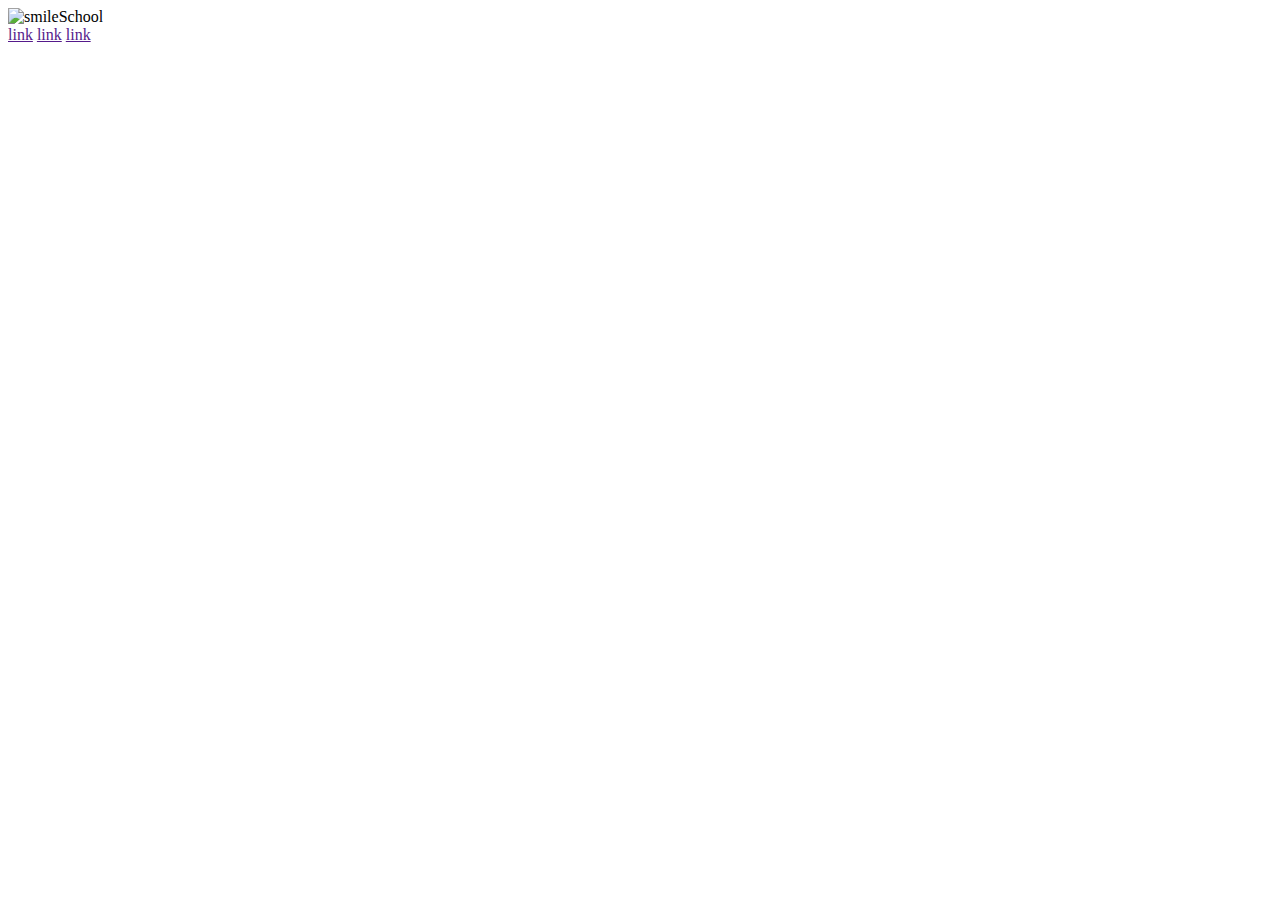
==== html_advanced/index.html @ eac5856f "Header" ====
<!DOCTYPE html>
<html lang="en-US">
    <head>
        <meta charset="utf-8" >
        <title>Wire Frame</title>
    </head>
    <body>
        <header>
            <img src="image.png" alt="smileSchool">
            <div>
                <a href="">link</a>
                <a href="">link</a>
                <a href="">link</a>
            </div>
        </header>
    </body>
</html>
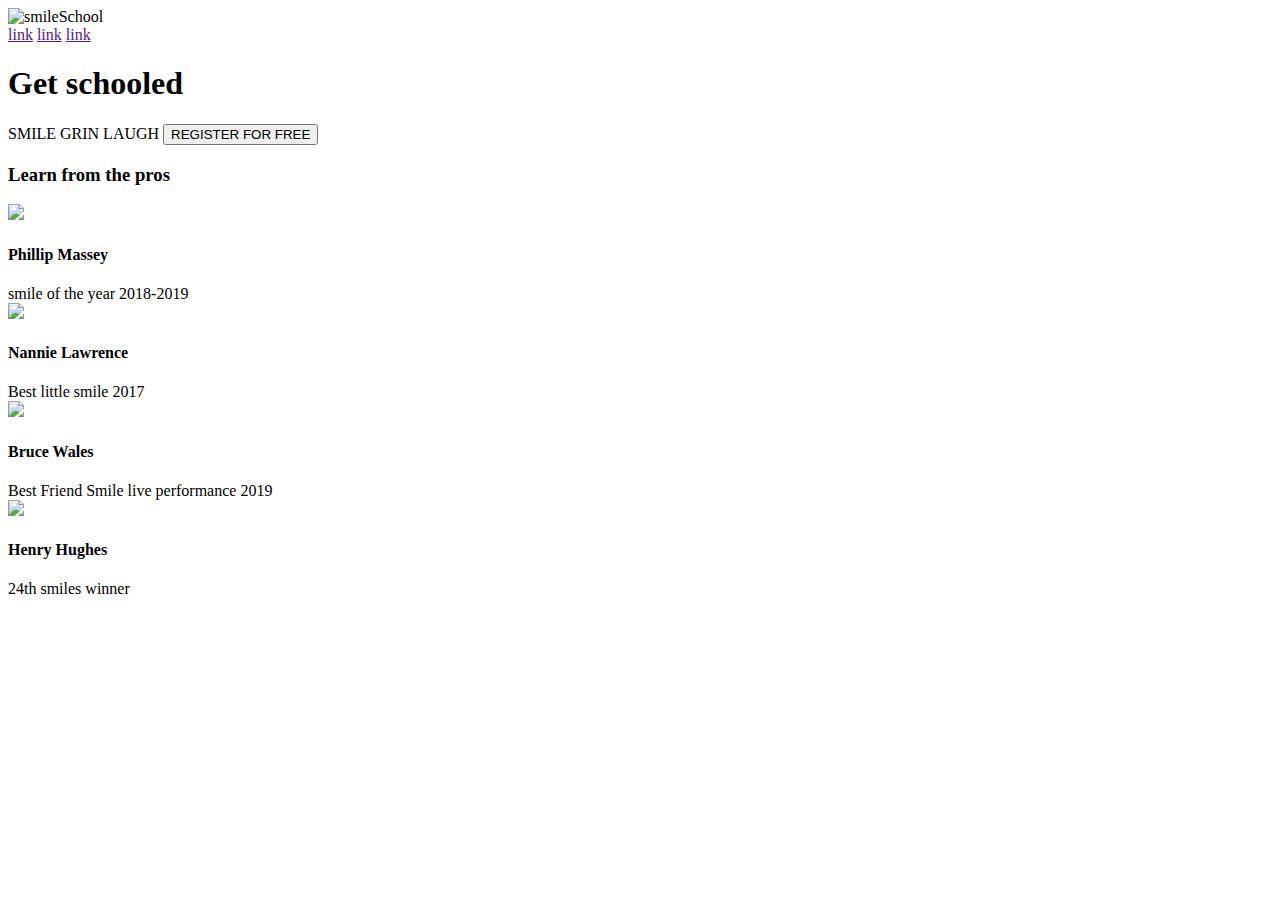
==== commit 1ff059b2: "Banner" ====
--- a/html_advanced/index.html
+++ b/html_advanced/index.html
@@ -13,5 +13,42 @@
                 <a href="">link</a>
             </div>
         </header>
+        <main>
+            <section>
+                <div>
+                    <h1>Get schooled</h1>
+                    <text>SMILE GRIN LAUGH</text>
+                    <button>REGISTER FOR FREE</button>
+                </div>
+                <div>
+                    <h3>Learn from the pros</h3>
+                    <div>
+                        <div>
+                            <img src="images.png/image 1.png">
+                            <h4>Phillip Massey</h4>
+                            <text>smile of the year</text>
+                            <text>2018-2019</text>
+                        </div>
+                        <div>
+                            <img src="images.png/image 3.png">
+                            <h4>Nannie Lawrence</h4>
+                            <text>Best little smile</text>
+                            <text>2017</text>
+                        </div>
+                        <div>
+                            <img src="images.png/image 2.png">
+                            <h4>Bruce Wales</h4>
+                            <text>Best Friend Smile</text>
+                            <text>live performance 2019</text>
+                        </div>
+                        <div>
+                            <img src="images.png/image 4.png">
+                            <h4>Henry Hughes</h4>
+                            <text>24th smiles winner</text>
+                        </div>
+                    </div>
+                </div>
+            </section>
+        </main>
     </body>
 </html>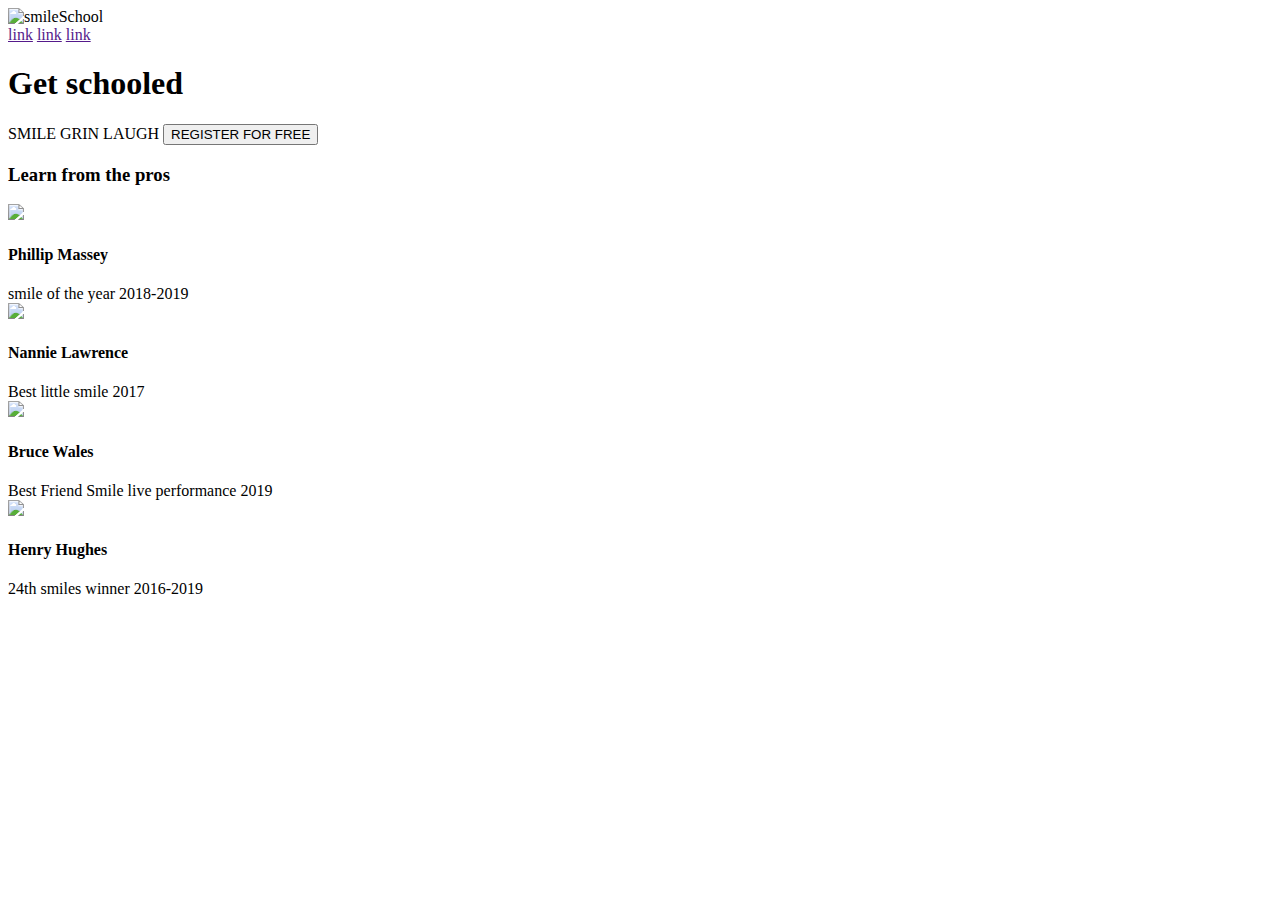
==== commit e90b4502: "task 2 banner" ====
--- a/html_advanced/index.html
+++ b/html_advanced/index.html
@@ -45,6 +45,7 @@
                             <img src="images.png/image 4.png">
                             <h4>Henry Hughes</h4>
                             <text>24th smiles winner</text>
+                            <text>2016-2019</text>
                         </div>
                     </div>
                 </div>
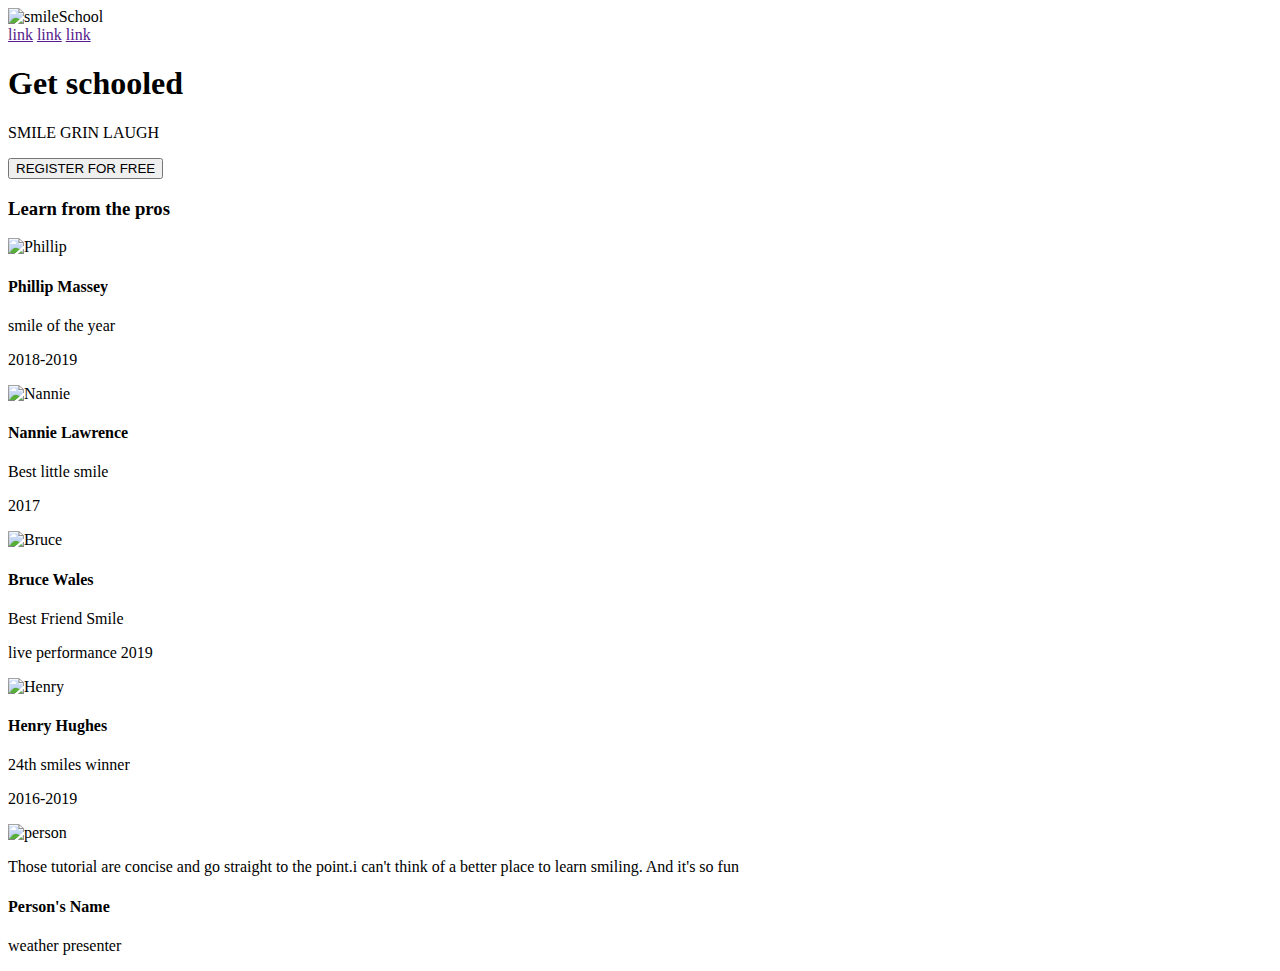
==== commit ef7ee33b: "quote" ====
--- a/html_advanced/index.html
+++ b/html_advanced/index.html
@@ -17,37 +17,47 @@
             <section>
                 <div>
                     <h1>Get schooled</h1>
-                    <text>SMILE GRIN LAUGH</text>
+                    <p>SMILE GRIN LAUGH</p>
                     <button>REGISTER FOR FREE</button>
                 </div>
                 <div>
                     <h3>Learn from the pros</h3>
                     <div>
                         <div>
-                            <img src="images.png/image 1.png">
+                            <img src="images.png/image1.png" alt="Phillip">
                             <h4>Phillip Massey</h4>
-                            <text>smile of the year</text>
-                            <text>2018-2019</text>
+                            <p>smile of the year</p>
+                            <p>2018-2019</p>
                         </div>
                         <div>
-                            <img src="images.png/image 3.png">
+                            <img src="images.png/image3.png" alt="Nannie">
                             <h4>Nannie Lawrence</h4>
-                            <text>Best little smile</text>
-                            <text>2017</text>
+                            <p>Best little smile</p>
+                            <p>2017</p>
                         </div>
                         <div>
-                            <img src="images.png/image 2.png">
+                            <img src="images.png/image2.png" alt="Bruce">
                             <h4>Bruce Wales</h4>
-                            <text>Best Friend Smile</text>
-                            <text>live performance 2019</text>
+                            <p>Best Friend Smile</p>
+                            <p>live performance 2019</p>
                         </div>
                         <div>
-                            <img src="images.png/image 4.png">
+                            <img src="images.png/image4.png" alt="Henry">
                             <h4>Henry Hughes</h4>
-                            <text>24th smiles winner</text>
-                            <text>2016-2019</text>
+                            <p>24th smiles winner</p>
+                            <p>2016-2019</p>
                         </div>
                     </div>
+                </div>
+            </section>
+            <section>
+                <div>
+                    <img src="images.png/image5.png" alt="person">
+                </div>
+                <div>
+                    <p>Those tutorial are concise and go straight to the point.i can't think of a better place to learn smiling. And it's so fun</p>
+                    <h4>Person's Name</h4>
+                    <p>weather presenter</p>
                 </div>
             </section>
         </main>
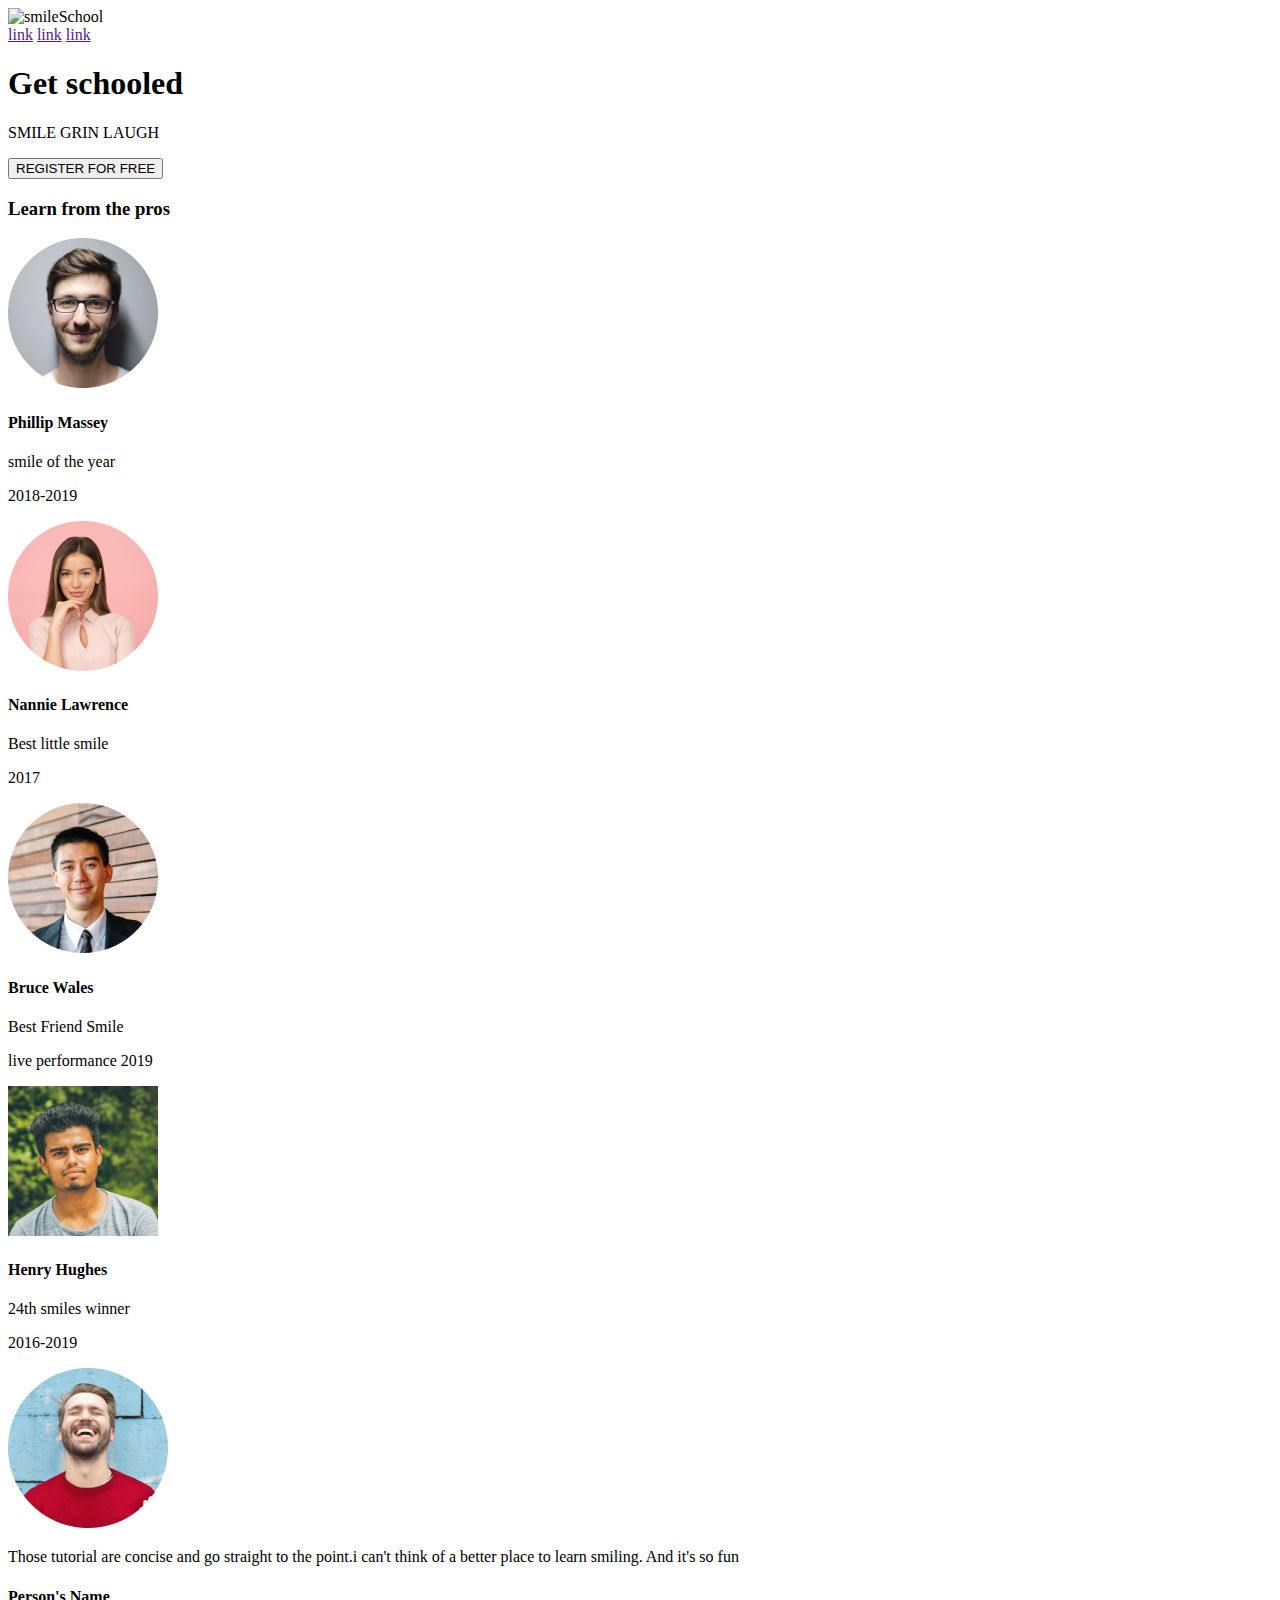
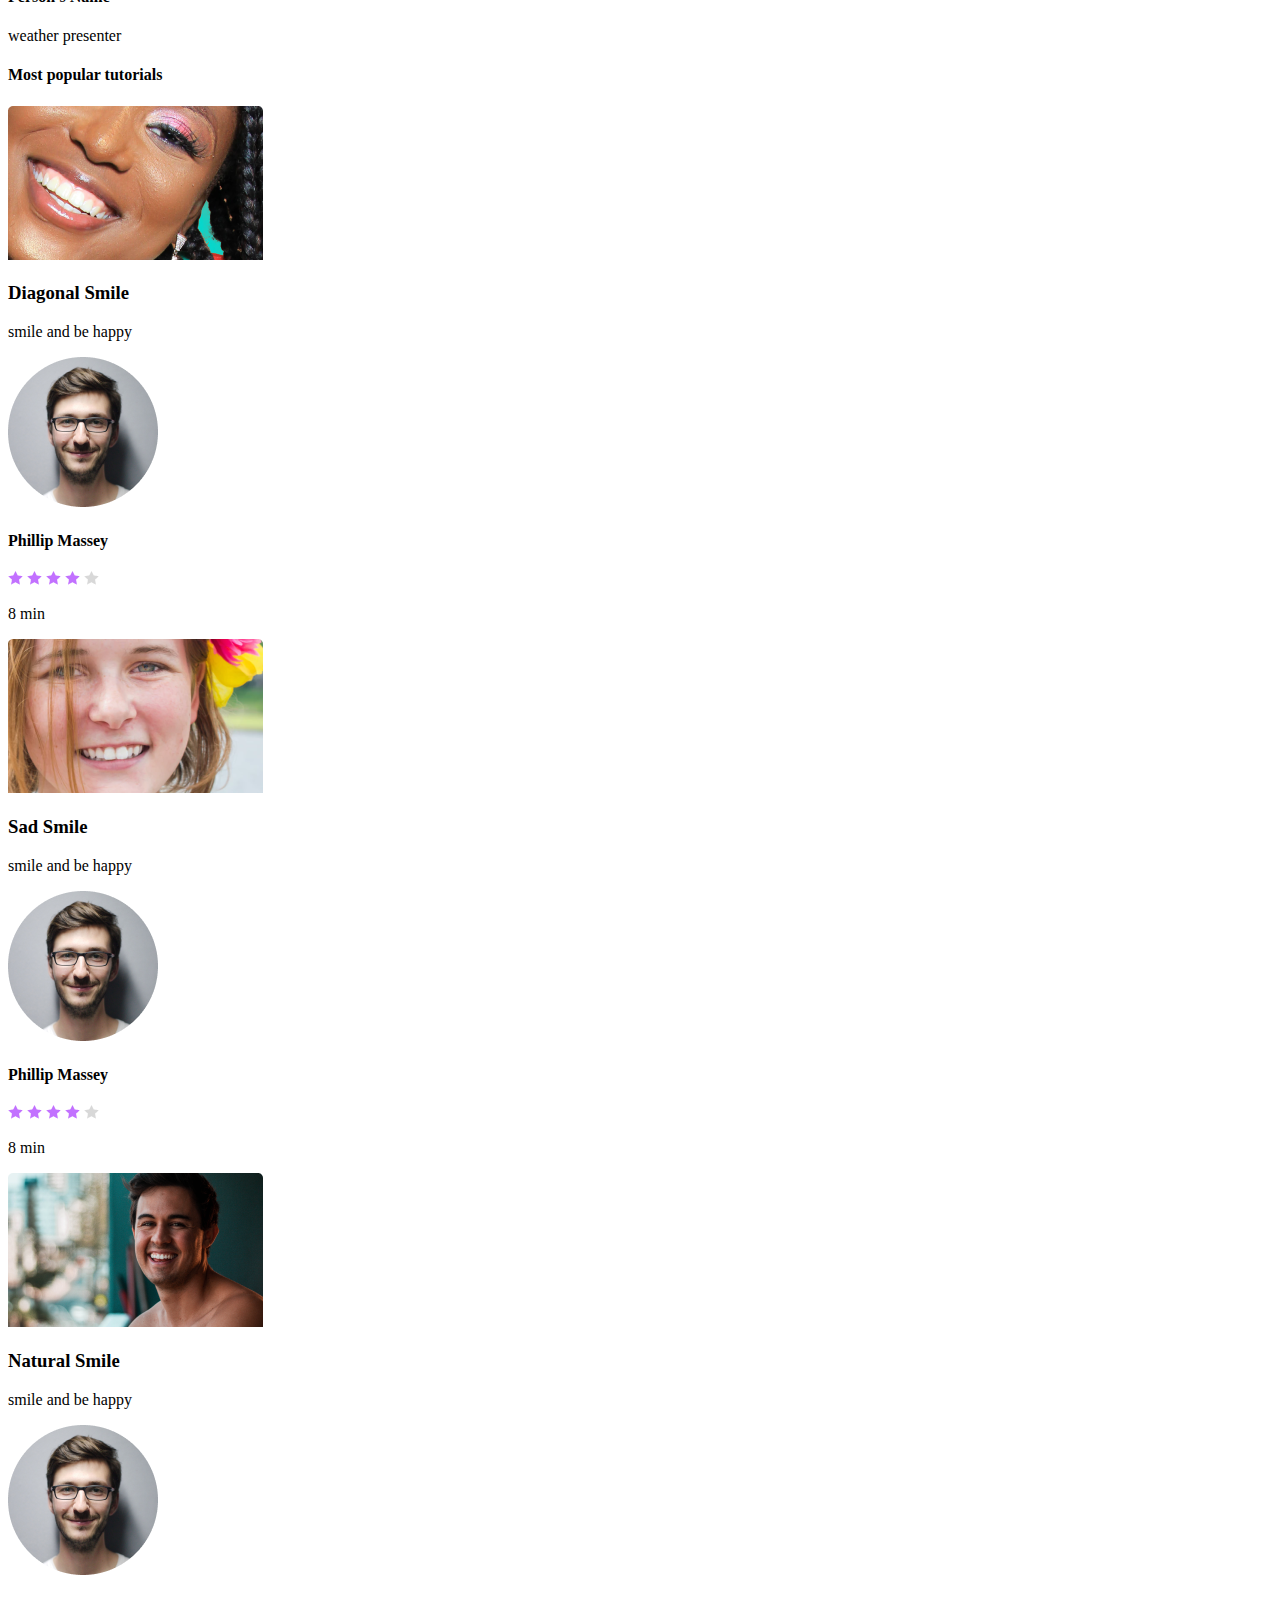
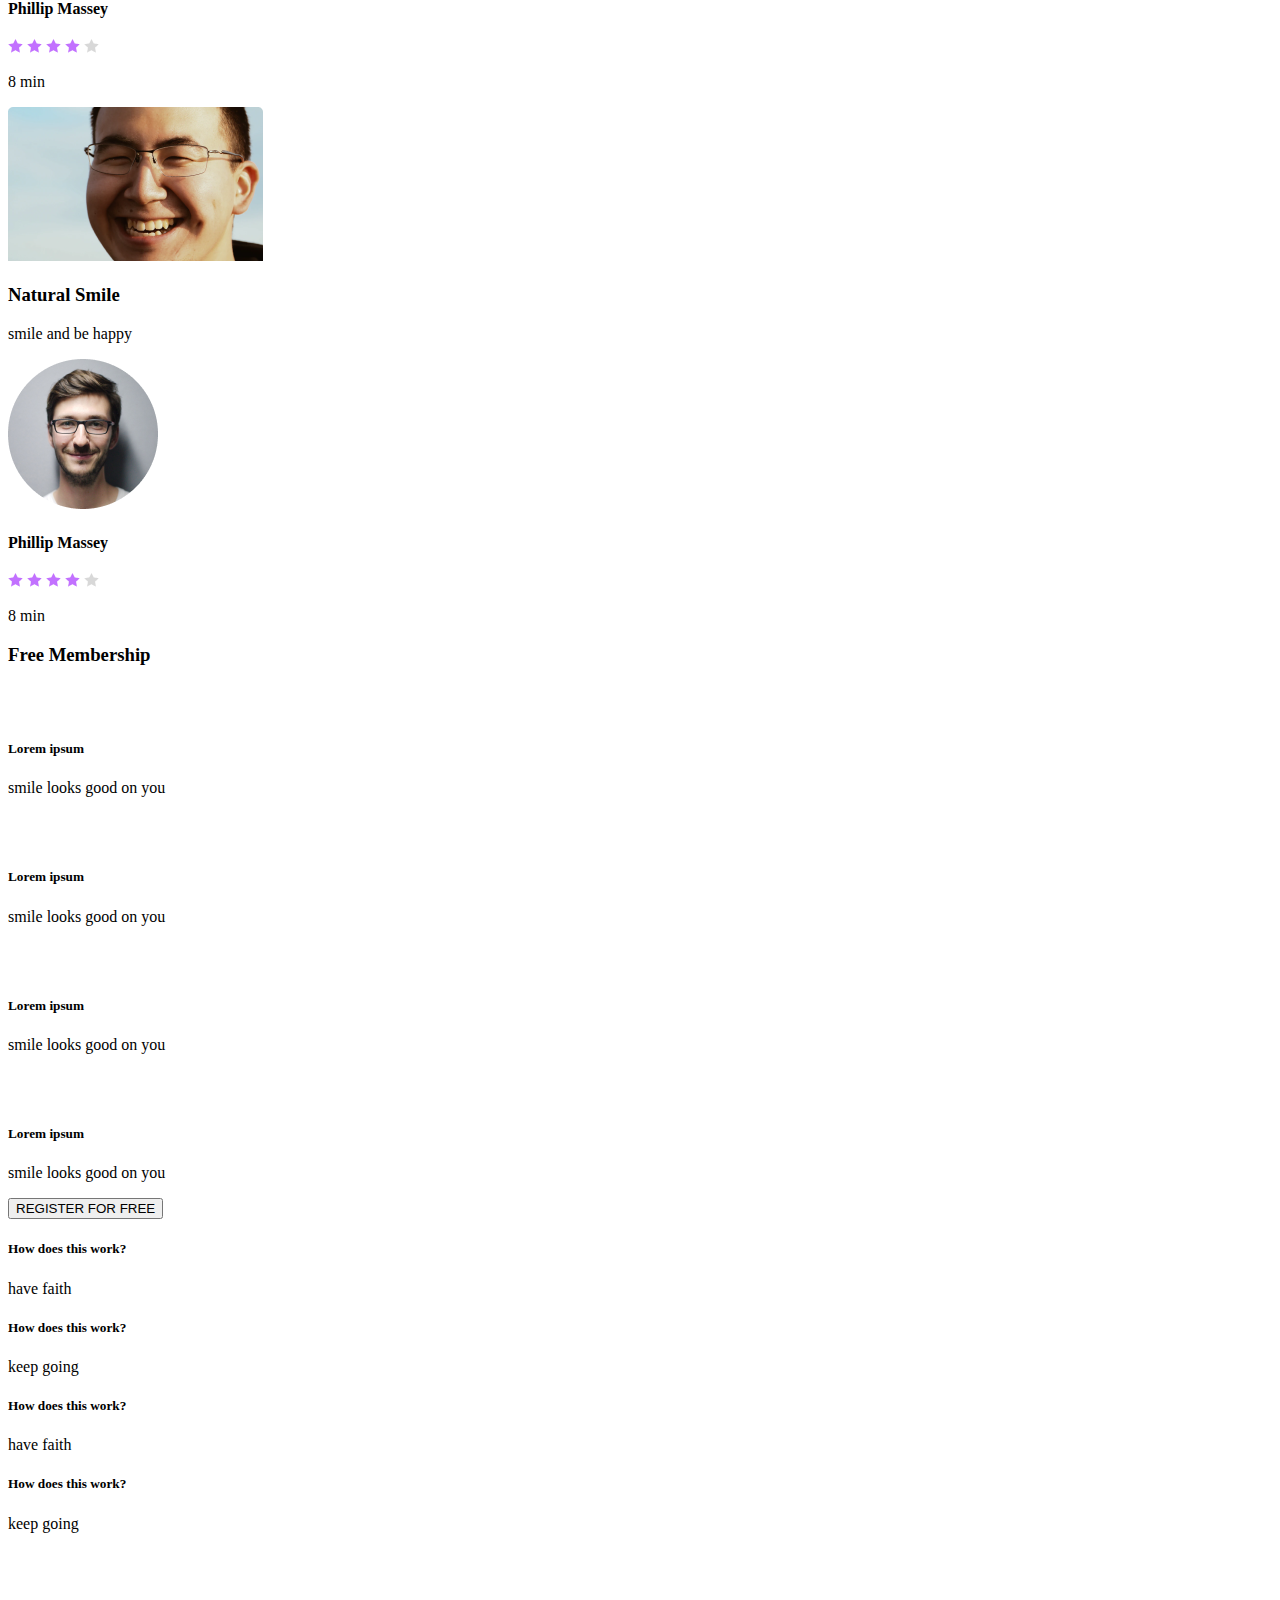
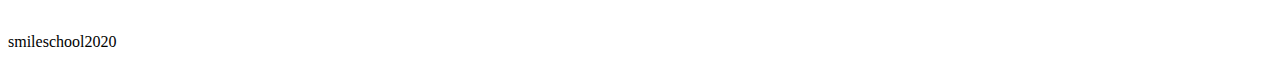
==== commit 9457ab70: "task 4-7 done" ====
--- a/html_advanced/index.html
+++ b/html_advanced/index.html
@@ -60,6 +60,140 @@
                     <p>weather presenter</p>
                 </div>
             </section>
+            <section>
+                <h4>Most popular tutorials</h4>
+                <div>
+                    <div>
+                       <img src="images.png/preview.png" alt="diagonal smile">
+                       <h3>Diagonal Smile</h3>
+                       <p>smile and be happy</p>
+                       <div>
+                            <img src="images.png/image1.png" alt="Phillip">
+                            <h4>Phillip Massey</h4>
+                       </div>
+                     <div>
+                            <img src="images.png/star1.png" alt="star1">
+                            <img src="images.png/star1.png" alt="star2">
+                            <img src="images.png/star1.png" alt="star3">
+                            <img src="images.png/star1.png" alt="star4">
+                            <img src="images.png/star2.png" alt="star5">
+                            <p>8 min</p>
+                        </div>
+                    </div>
+                    <div>
+                        <img src="images.png/preview2.png" alt="Sad smile">
+                        <h3>Sad Smile</h3>
+                        <p>smile and be happy</p>
+                        <div>
+                             <img src="images.png/image1.png" alt="Phillip">
+                             <h4>Phillip Massey</h4>
+                        </div>
+                      <div>
+                             <img src="images.png/star1.png" alt="star1">
+                             <img src="images.png/star1.png" alt="star2">
+                             <img src="images.png/star1.png" alt="star3">
+                             <img src="images.png/star1.png" alt="star4">
+                             <img src="images.png/star2.png" alt="star5">
+                             <p>8 min</p>
+                         </div>
+                    </div>
+                    <div>
+                        <img src="images.png/preview3.png" alt="Natural smile">
+                        <h3>Natural Smile</h3>
+                        <p>smile and be happy</p>
+                        <div>
+                             <img src="images.png/image1.png" alt="Phillip">
+                             <h4>Phillip Massey</h4>
+                        </div>
+                        <div>
+                            <img src="images.png/star1.png" alt="star1">
+                            <img src="images.png/star1.png" alt="star2">
+                            <img src="images.png/star1.png" alt="star3">
+                            <img src="images.png/star1.png" alt="star4">
+                            <img src="images.png/star2.png" alt="star5">
+                            <p>8 min</p>
+                        </div>
+                    </div>
+                    <div>
+                        <img src="images.png/preview4.png" alt="Natural smile">
+                        <h3>Natural Smile</h3>
+                        <p>smile and be happy</p>   
+                    </div>
+                    <div>
+                        <img src="images.png/image1.png" alt="Phillip">
+                        <h4>Phillip Massey</h4>
+                   </div>
+                   <div>
+                     <img src="images.png/star1.png" alt="star1">
+                        <img src="images.png/star1.png" alt="star2">
+                        <img src="images.png/star1.png" alt="star3">
+                        <img src="images.png/star1.png" alt="star4">
+                        <img src="images.png/star2.png" alt="star5">
+                        <p>8 min</p>
+                    </div>
+                </div>
+            </section>
+            <section>
+                <h3>Free Membership</h3>
+                <div>
+                    <div>
+                     <img src="images.png/smiley.png" alt="smiley">
+                     <h5>Lorem ipsum</h5>
+                     <p>smile looks good on you</p>   
+                    </div>
+                    <div>
+                        <img src="images.png/smiley.png" alt="smiley">
+                        <h5>Lorem ipsum</h5>
+                        <p>smile looks good on you</p>   
+                    </div>
+                    <div>
+                        <img src="images.png/smiley.png" alt="smiley">
+                        <h5>Lorem ipsum</h5>
+                        <p>smile looks good on you</p>   
+                    </div>
+                    <div>
+                        <img src="images.png/smiley.png" alt="smiley">
+                        <h5>Lorem ipsum</h5>
+                        <p>smile looks good on you</p>   
+                    </div>
+                </div>
+                <button>REGISTER FOR FREE</button>
+            </section>
+            <section>
+                <div>
+                    <div>
+                        <div>
+                            <h5>How does this work?</h5>
+                            <p>have faith</p>
+                        </div>
+                        <div>
+                            <h5>How does this work?</h5>
+                            <p>keep going</p>
+                        </div>
+                    </div>
+                    <div>
+                        <div>
+                            <h5>How does this work?</h5>
+                            <p>have faith</p>
+                        </div>
+                        <div>
+                            <h5>How does this work?</h5>
+                            <p>keep going</p>
+                        </div>
+                    </div>
+                </div>
+            </section>
         </main>
+        <footer>
+            <div>
+                <img src="images.png/smiley.png" alt="smiley">
+                <div>
+                    <a href="https://www.facebook.com"><img src="images.png/facebook.png" alt="facebook"></a>
+                    <a href="https://www.twitter.com"><img src="images.png/twitter.png" alt="twitter"></a>
+                    <a href="https://www.instagram.com"><img src="images.png/instagram.png" alt="instagram"></a>
+                </div>
+                <p>smileschool2020</p>
+            </div>
+        </footer>
     </body>
 </html>